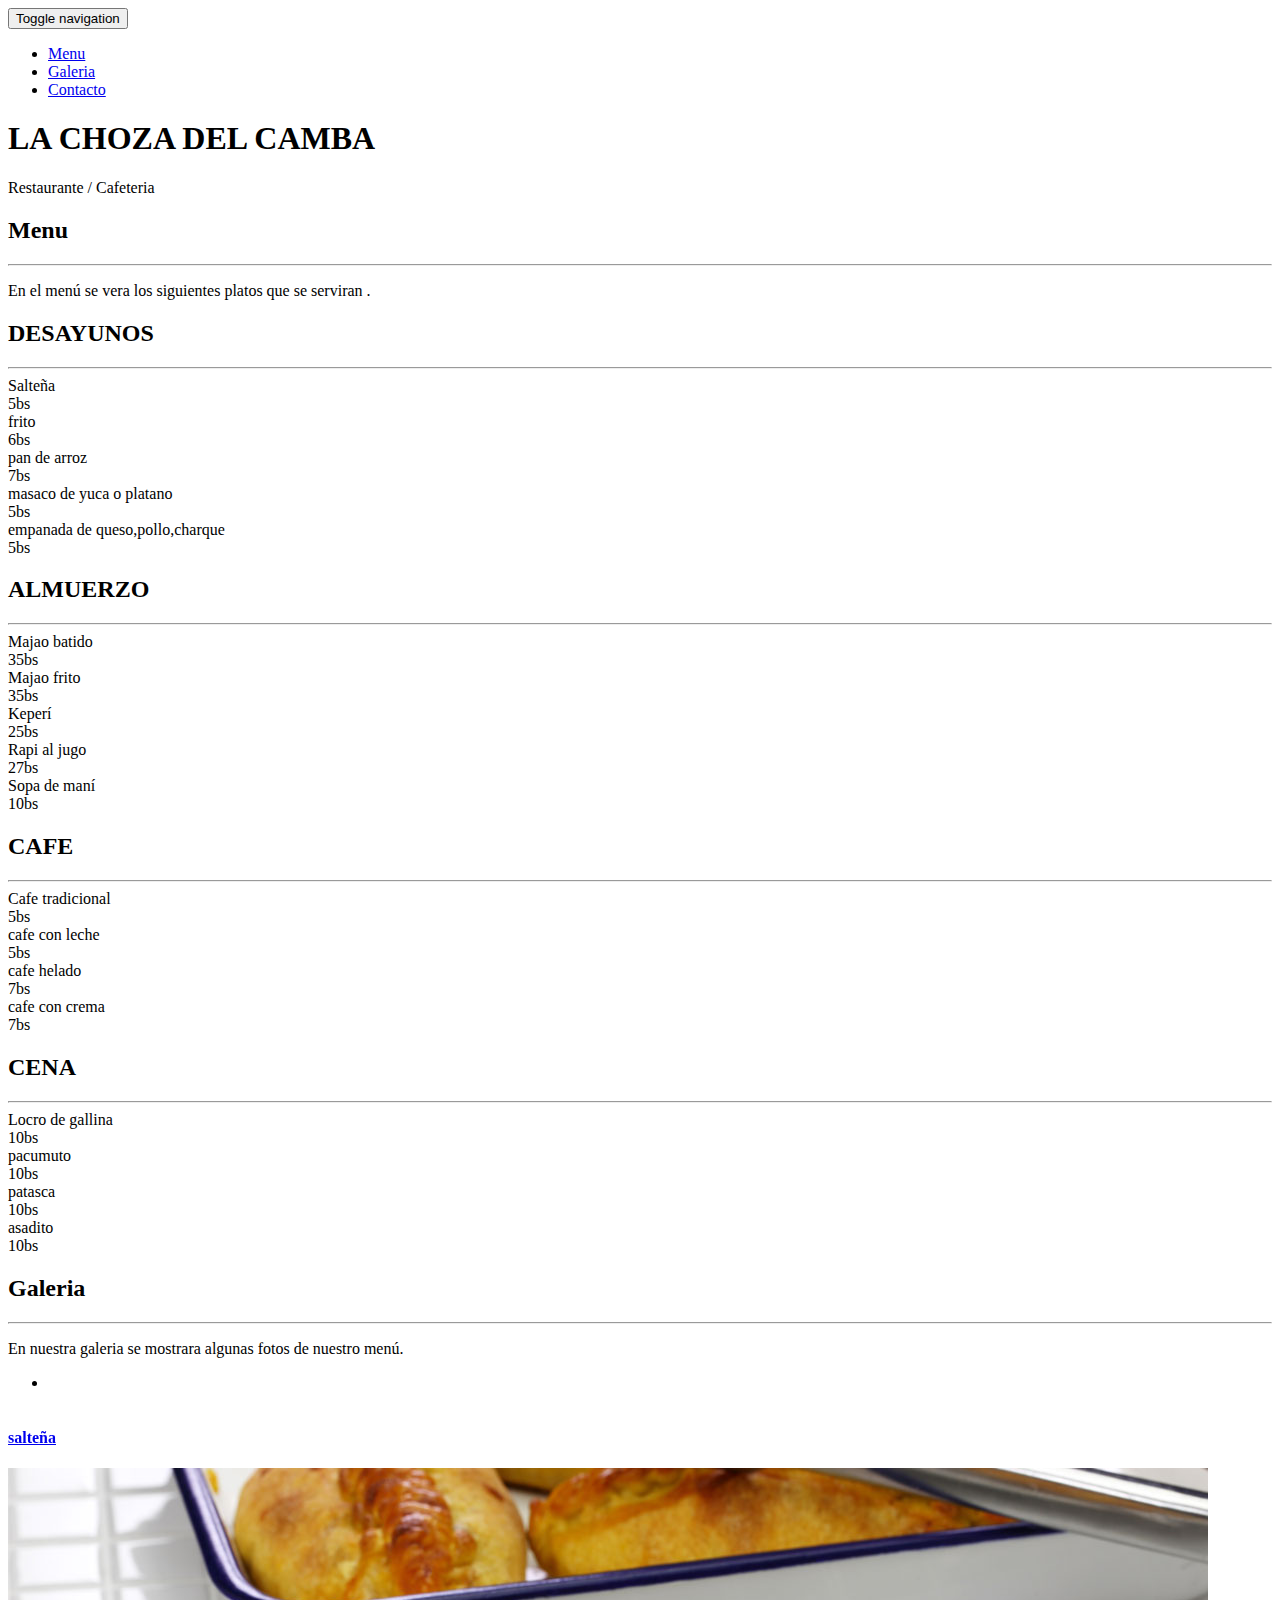
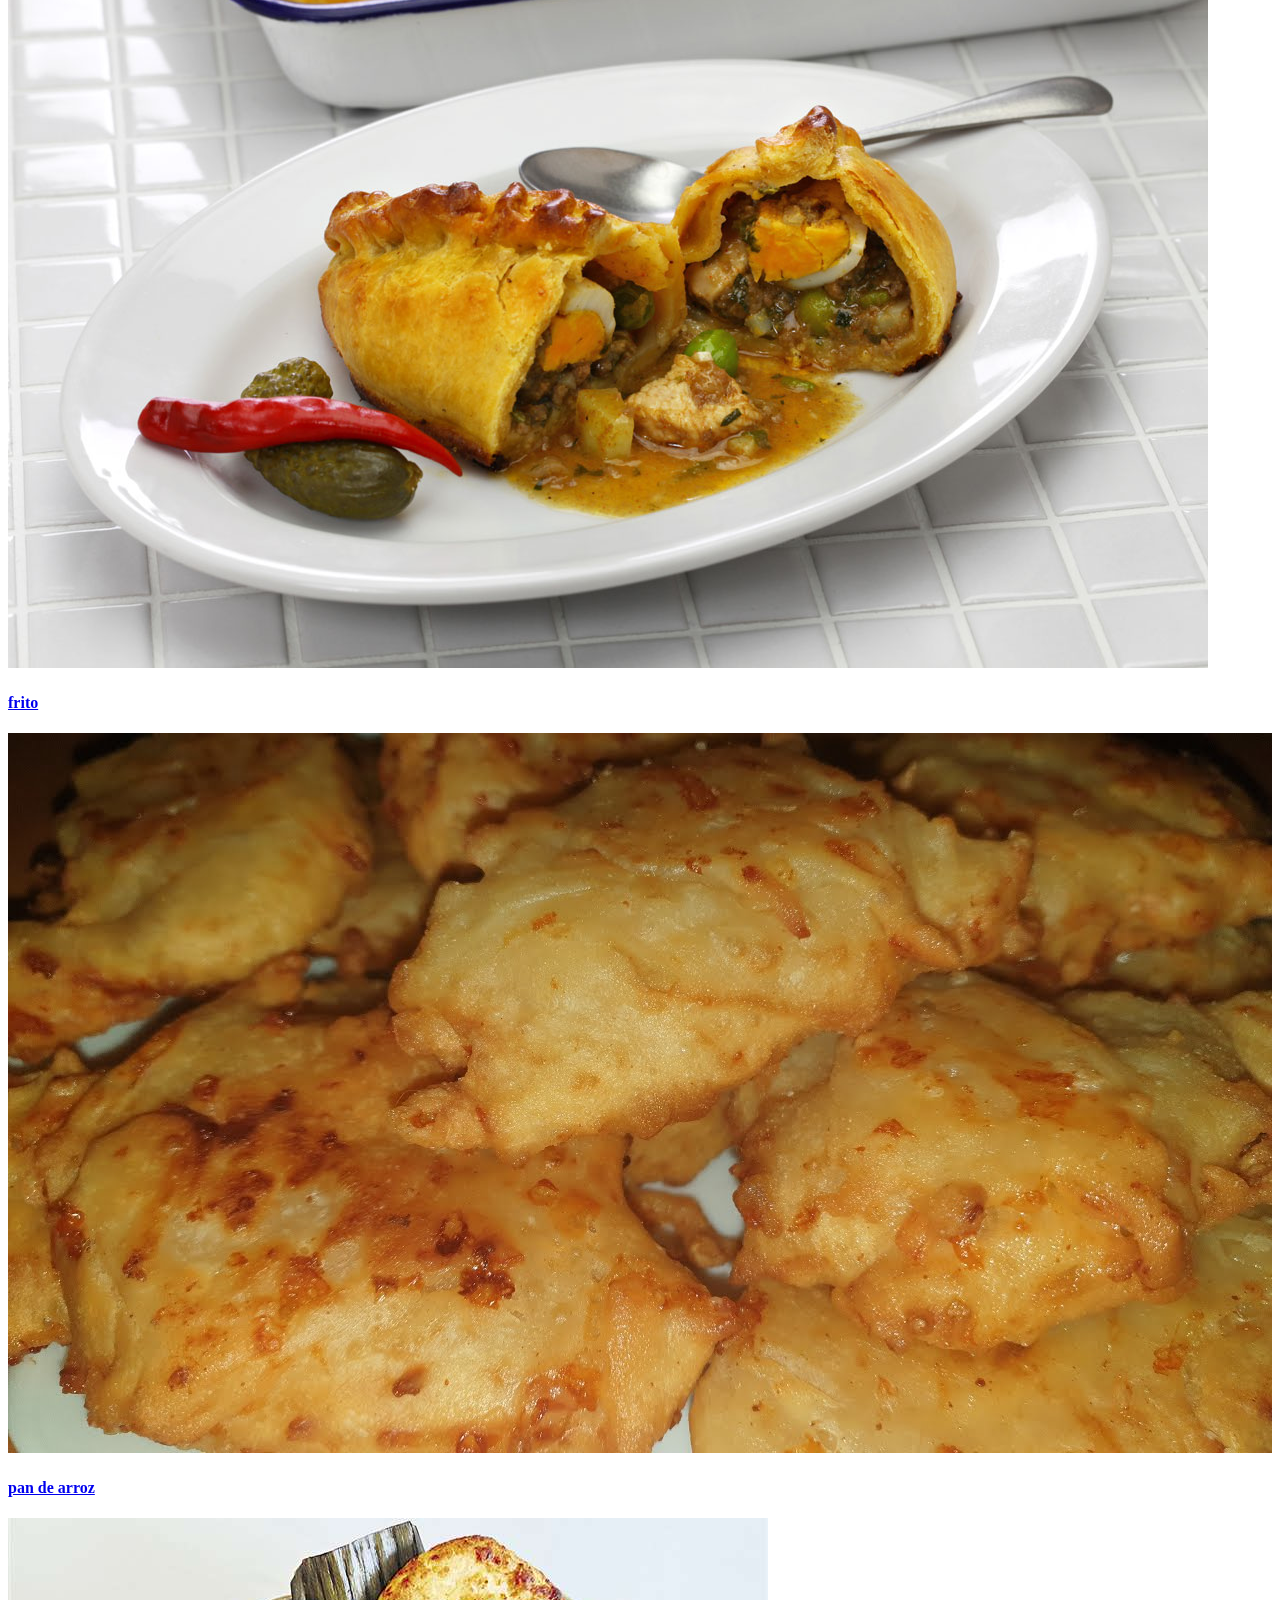
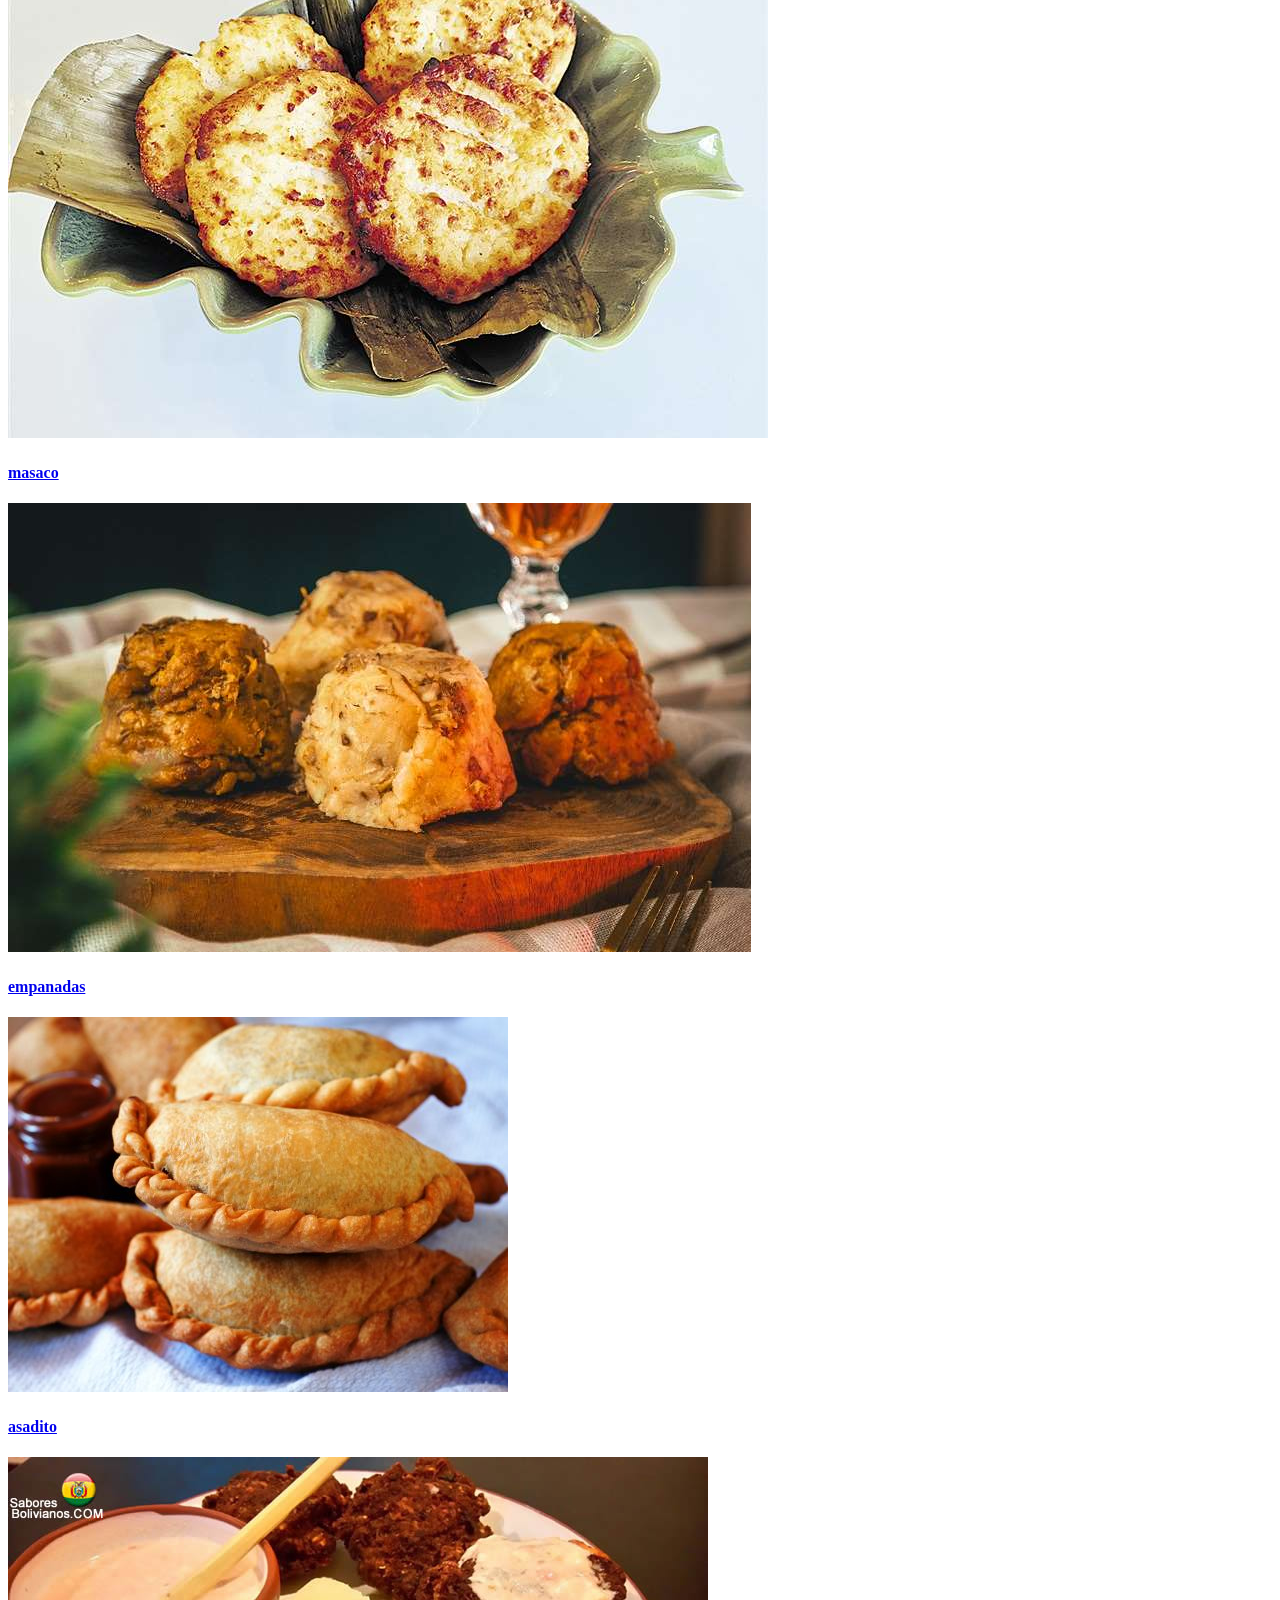
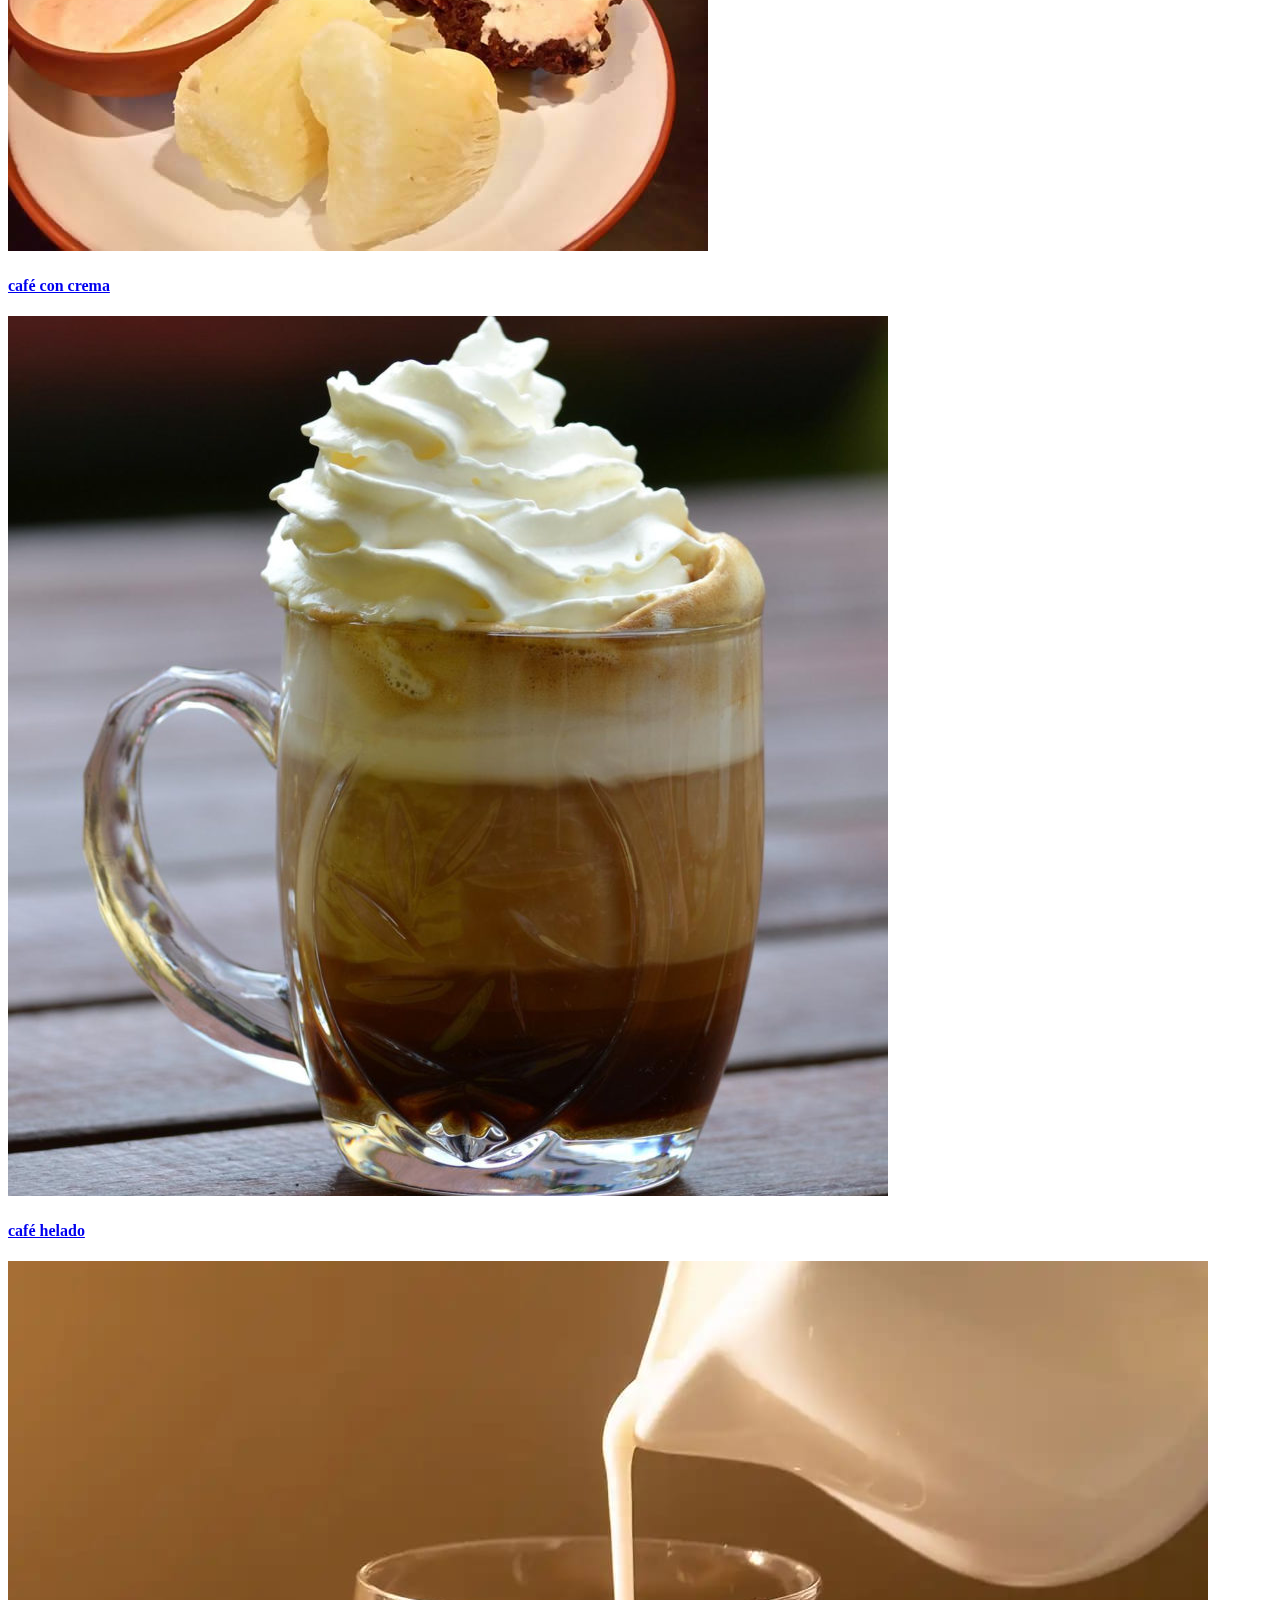
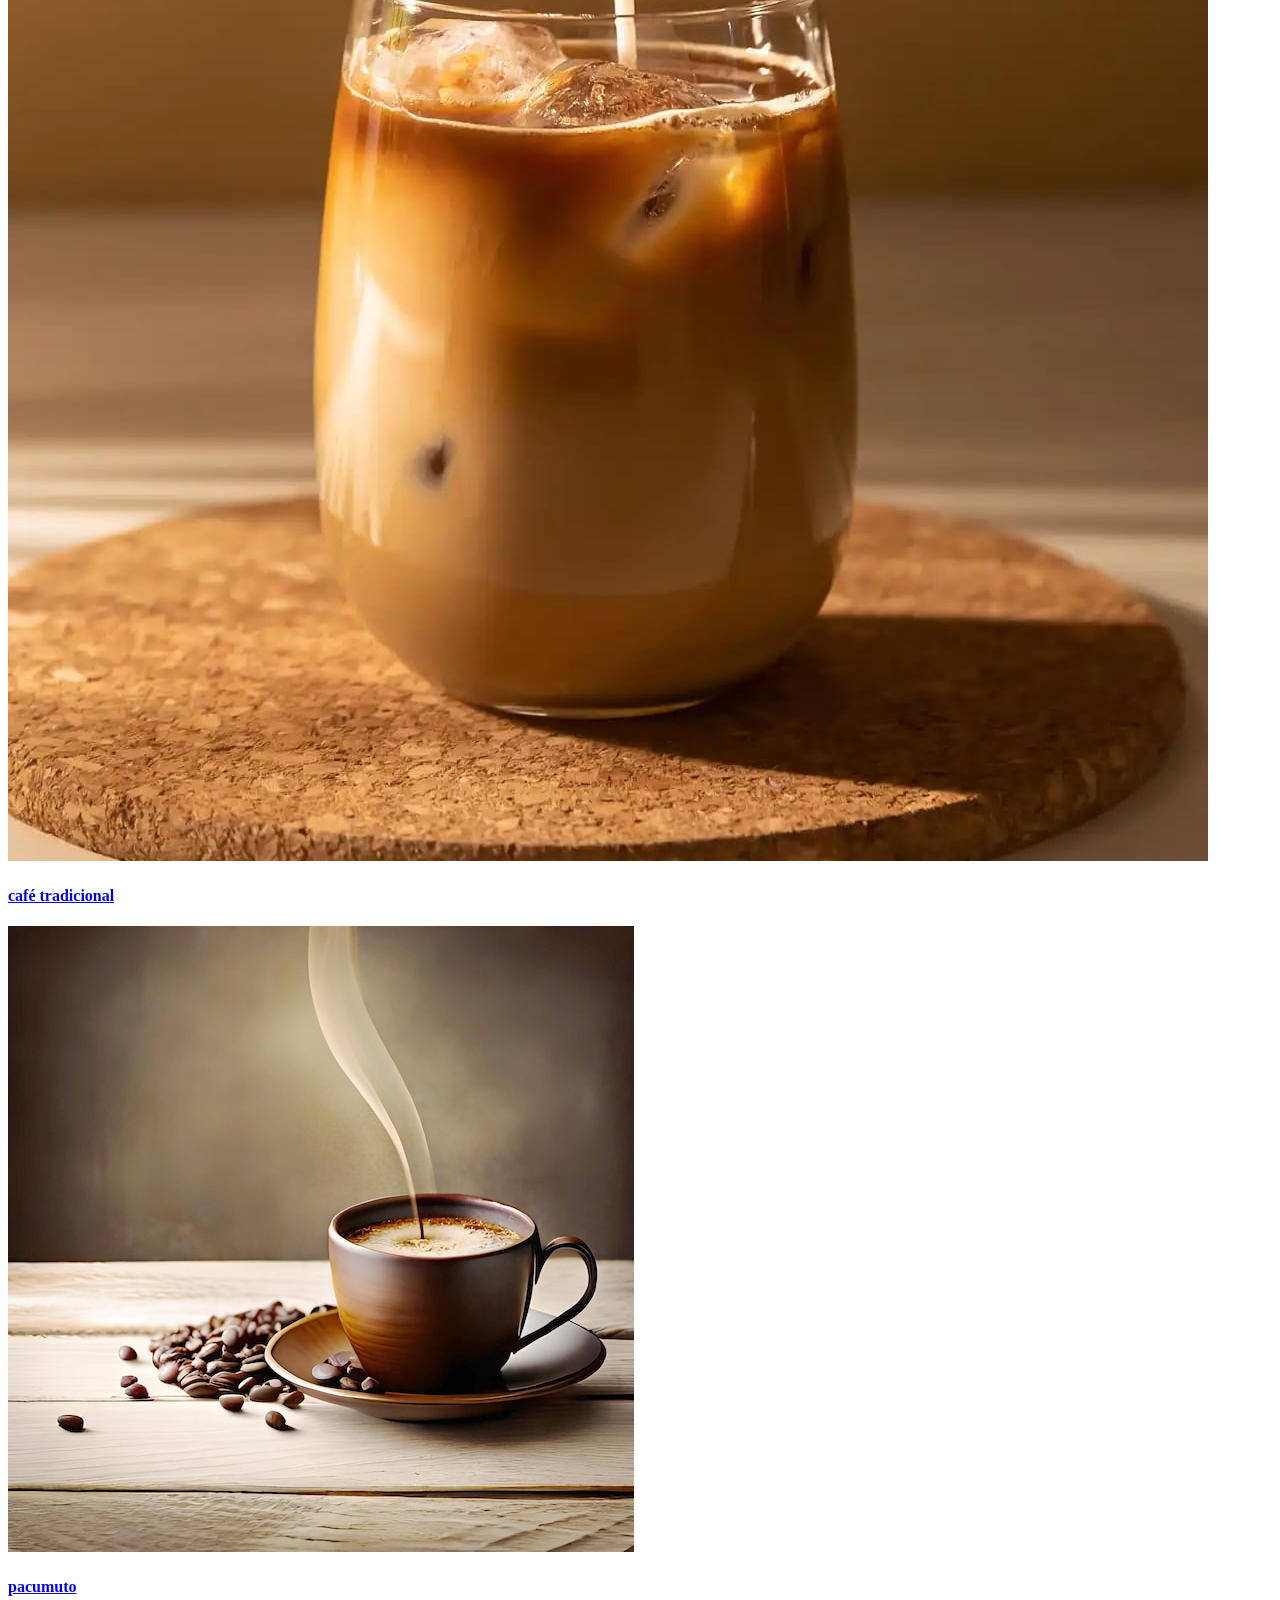
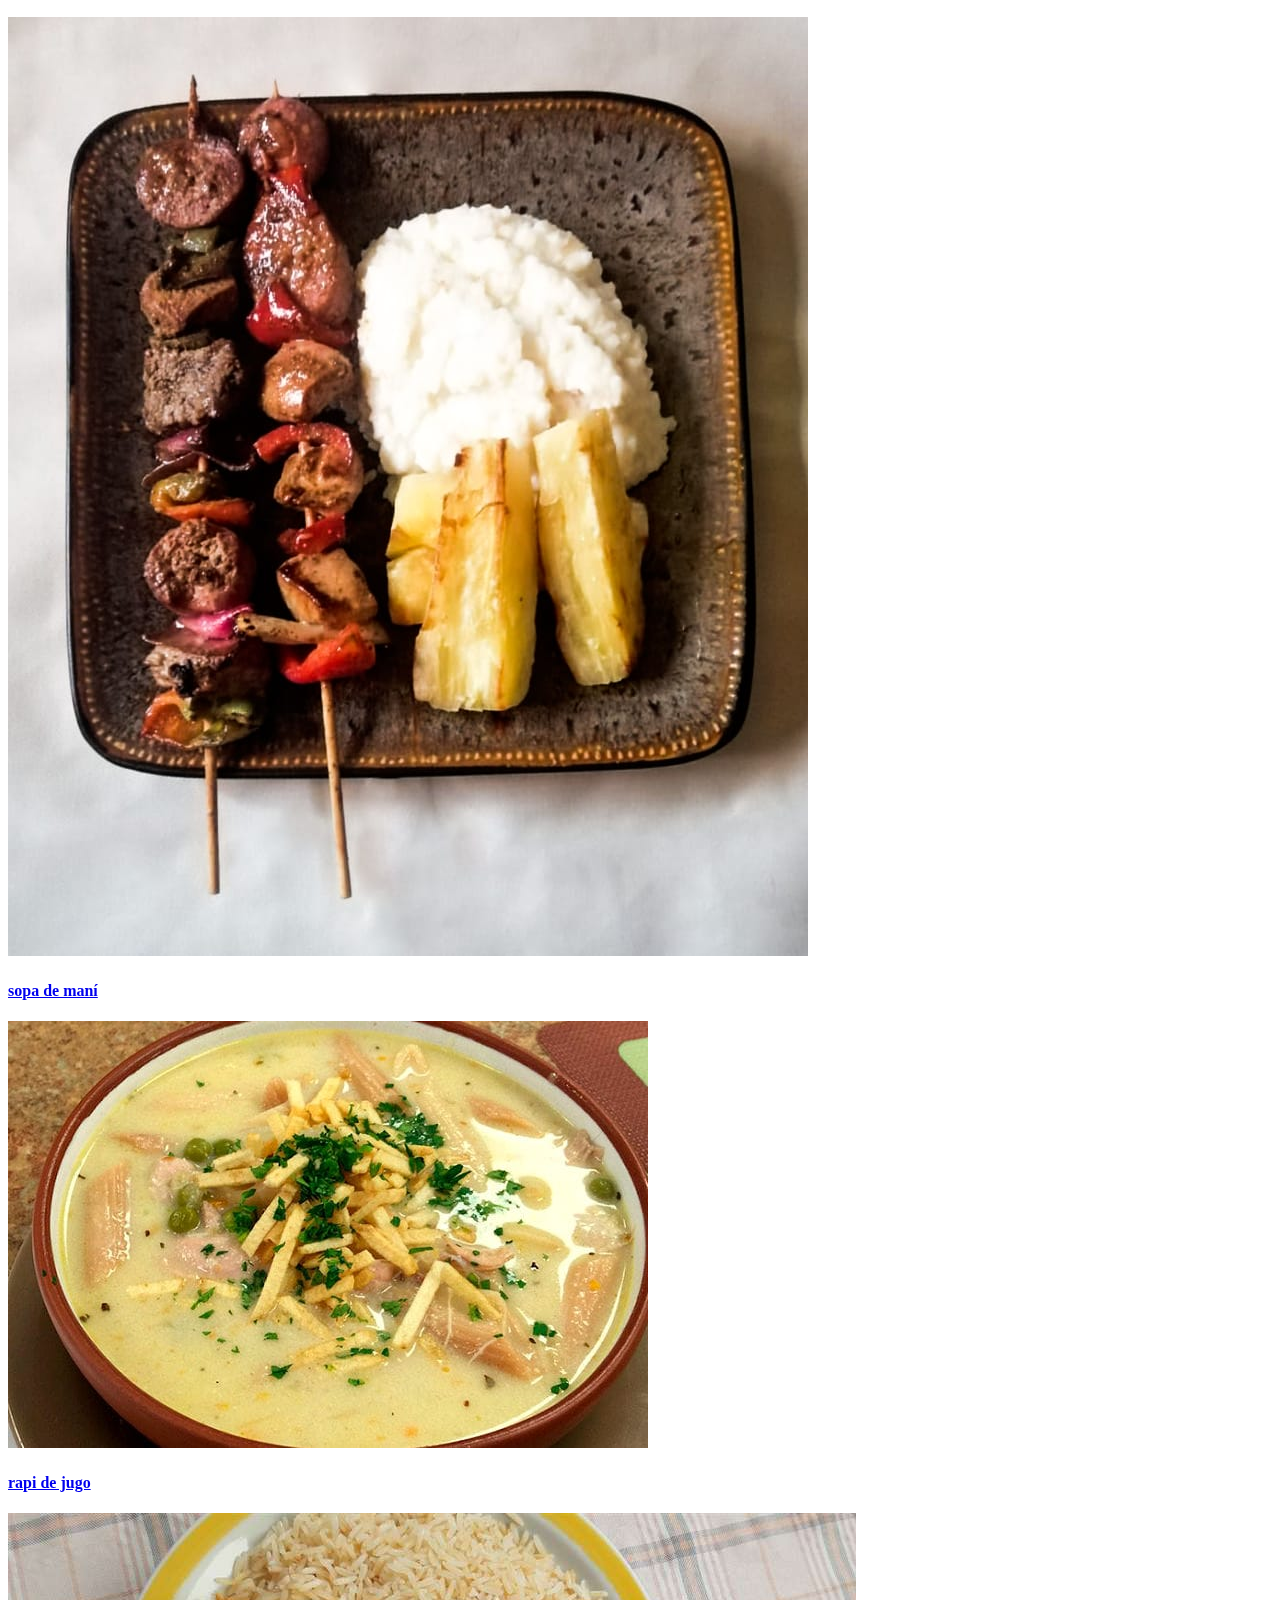
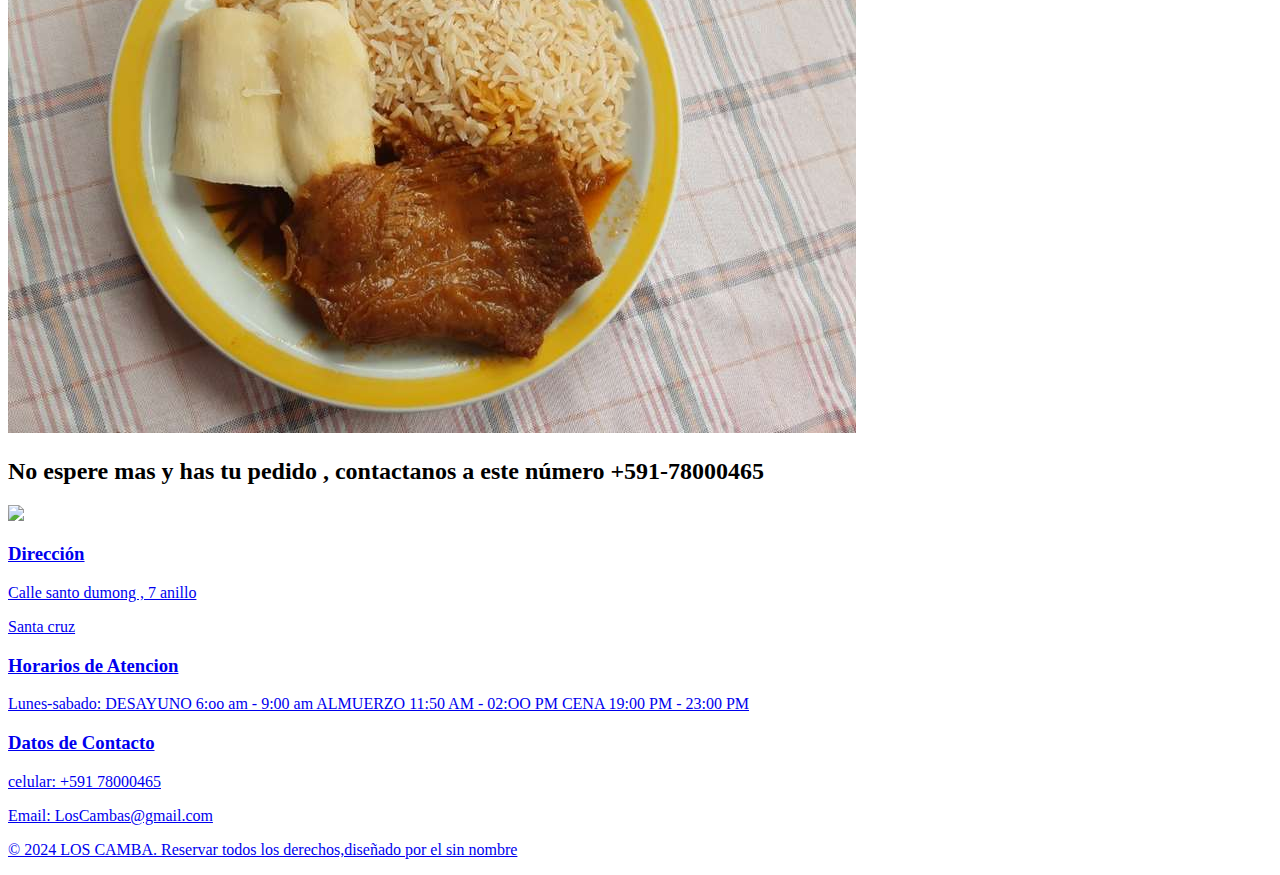
==== index.html @ d0241ba2 "Add files via upload" ====
<!DOCTYPE html>
<html lang="en">
<head>
<meta charset="utf-8">
<meta name="viewport" content="width=device-width, initial-scale=1">
<title>LA CHOZA DEL CAMBA</title>
<meta name="description" content=""> 
<meta name="author" content="">

<!-- Bootstrap -->
<link rel="stylesheet" type="text/css"  href="css/bootstrap.css">
<link rel="stylesheet" type="text/css" href="fonts/font-awesome/css/font-awesome.css">

<!-- Stylesheet5
    ================================================== -->
<link rel="stylesheet" type="text/css"  href="css/style.css">
<link rel="stylesheet" type="text/css" href="css/nivo-lightbox/nivo-lightbox.css">
<link rel="stylesheet" type="text/css" href="css/nivo-lightbox/default.css">
<link href="https://fonts.googleapis.com/css?family=Raleway:300,400,500,600,700" rel="stylesheet">
<link href="https://fonts.googleapis.com/css?family=Open+Sans:300,400,600,700" rel="stylesheet">
<link href="https://fonts.googleapis.com/css?family=Dancing+Script:400,700" rel="stylesheet">

<!-- HTML5 shim and Respond.js for IE8 support of HTML5 elements and media queries -->
<!-- WARNING: Respond.js doesn't work if you view the page via file:// -->
<!--[if lt IE 9]>
      <script src="https://oss.maxcdn.com/html5shiv/3.7.2/html5shiv.min.js"></script>
      <script src="https://oss.maxcdn.com/respond/1.4.2/respond.min.js"></script>
    <![endif]-->
</head>
<body id="page-top" data-spy="scroll" data-target=".navbar-fixed-top">
<!-- Navigation
    ==========================================-->
<nav id="menu" class="navbar navbar-default navbar-fixed-top">
  <div class="container"> 
    <!-- Brand and toggle get grouped for better mobile display -->
    <div class="navbar-header">
      <button type="button" class="navbar-toggle collapsed" data-toggle="collapse" data-target="#bs-example-navbar-collapse-1"> <span class="sr-only">Toggle navigation</span> <span class="icon-bar"></span> <span class="icon-bar"></span> <span class="icon-bar"></span> </button> </div>
    
    <!-- Collect the nav links, forms, and other content for toggling -->
    <div class="collapse navbar-collapse" id="bs-example-navbar-collapse-1">
      <ul class="nav navbar-nav navbar-right">
        <li><a href="#restaurant-menu" class="page-scroll">Menu</a></li>
        <li><a href="#portfolio" class="page-scroll">Galeria</a></li>
        <li><a href="#call-reservation" class="page-scroll">Contacto</a></li>
      </ul>
    </div>
    <!-- /.navbar-collapse --> 
  </div>
</nav>
<!-- Header -->
<header id="header">
  <div class="intro">
    <div class="overlay">
      <div class="container">
        <div class="row">
          <div class="intro-text">
            <h1>LA CHOZA DEL CAMBA</h1>
            <p>Restaurante / Cafeteria</p>
        </div>
      </div>
    </div>
  </div>
</header>
<!-- About Section -->
<div id="about">
  <div class="container">
    <div class="row">
        <div class="about-text">
        </div>
<!-- Restaurant Menu Section -->
<div id="restaurant-menu">
  <div class="section-title text-center center">
    <div class="overlay">
      <h2>Menu</h2>
      <hr>
      <p>En el menú se vera los siguientes platos que se serviran .</p>
    </div>
  </div>
  <div class="container">
    <div class="row">
      <div class="col-xs-12 col-sm-6">
        <div class="menu-section">
          <h2 class="menu-section-title">DESAYUNOS</h2>
          <hr>
          <div class="menu-item">
            <div class="menu-item-name"> Salteña </div>
            <div class="menu-item-price"> 5bs </div>
          </div>
          <div class="menu-item">
            <div class="menu-item-name"> frito </div>
            <div class="menu-item-price"> 6bs </div>
          </div>
          <div class="menu-item">
            <div class="menu-item-name"> pan de arroz </div>
            <div class="menu-item-price"> 7bs </div>
          </div>
          <div class="menu-item">
            <div class="menu-item-name"> masaco de yuca o platano </div>
            <div class="menu-item-price"> 5bs </di>
            </div>
            <div class="menu-item">
              <div class="menu-item-name"> empanada de queso,pollo,charque </div>
              <div class="menu-item-price"> 5bs </di>
          </div>
        </div>
      </div>
      <div class="col-xs-12 col-sm-6">
        <div class="menu-section">
          <h2 class="menu-section-title">ALMUERZO</h2>
          <hr>
          <div class="menu-item">
            <div class="menu-item-name"> Majao batido </div>
            <div class="menu-item-price"> 35bs </div>
          </div>
          <div class="menu-item">
            <div class="menu-item-name"> Majao frito</div>
            <div class="menu-item-price"> 35bs </div>
          </div>
          <div class="menu-item">
            <div class="menu-item-name"> Keperí </div>
            <div class="menu-item-price"> 25bs </div>
          </div>
          <div class="menu-item">
            <div class="menu-item-name"> Rapi al jugo </div>
            <div class="menu-item-price"> 27bs </div>
          </div>
          <div class="menu-item-name"> Sopa de maní </div>
            <div class="menu-item-price"> 10bs </div>
          </div>
        </div>
      </div>
    </div>
    <div class="row">
      <div class="col-xs-12 col-sm-6">
        <div class="menu-section">
          <h2 class="menu-section-title">CAFE</h2>
          <hr>
          <div class="menu-item">
            <div class="menu-item-name"> Cafe tradicional </div>
            <div class="menu-item-price"> 5bs </div>
          </div>
          <div class="menu-item">
            <div class="menu-item-name"> cafe con leche </div>
            <div class="menu-item-price"> 5bs </div>
          </div>
          <div class="menu-item">
            <div class="menu-item-name"> cafe helado </div>
            <div class="menu-item-price"> 7bs </div>
          </div>
          <div class="menu-item">
            <div class="menu-item-name"> cafe con crema</div>
            <div class="menu-item-price"> 7bs </div>
            <div class="menu-item">
        </div>
      </div>
      <div class="col-xs-12 col-sm-6">
        <div class="menu-section">
          <h2 class="menu-section-title">CENA</h2>
          <hr>
          <div class="menu-item">
            <div class="menu-item-name"> Locro de gallina </div>
            <div class="menu-item-price"> 10bs </div>
          </div>
          <div class="menu-item">
            <div class="menu-item-name"> pacumuto </div>
            <div class="menu-item-price"> 10bs </div>
          </div>
          <div class="menu-item">
            <div class="menu-item-name"> patasca </div>
            <div class="menu-item-price"> 10bs </div>
          </div>
          <div class="menu-item">
            <div class="menu-item-name"> asadito </div>
            <div class="menu-item-price"> 10bs </div>
          </div>
        </div>
      </div>
    </div>
  </div>
</div>
<!-- Portfolio Section -->
<div id="portfolio">
  <div class="section-title text-center center">
    <div class="overlay">
      <h2>Galeria</h2>
      <hr>
      <p>En nuestra galeria se mostrara algunas fotos de nuestro menú.</p>
    </div>
  </div>
  <div class="container">
    <div class="row">
      <div class="categories">
        <ul class="cat">
          <li>
          </li>
        </ul>
        <div class="clearfix"></div>
      </div>
    </div>
    <div class="row">
      <div class="portfolio-items">
        <div class="col-sm-6 col-md-4 col-lg-4 breakfast">
          <div class="portfolio-item">
            <div class="hover-bg"> <a href="img/portfolio/salteña-small.jpg" title="salteña" data-lightbox-gallery="gallery1">
              <div class="hover-text">
                <h4>salteña</h4>
              </div>
              <img src="img/portfolio/salteña - large.jpg" class="img-responsive" alt="salteña"> </a> </div>
          </div>
        </div>
        <div class="col-sm-6 col-md-4 col-lg-4 dinner">
          <div class="portfolio-item">
            <div class="hover-bg"> <a href="img/portfolio/frito - large.jpg" title="frito" data-lightbox-gallery="gallery1">
              <div class="hover-text">
                <h4>frito</h4>
            </div>
            <img src="img/portfolio/frito-small.jpg" class="img-responsive" alt="frito"> </a> </div>
          </div>
        </div>
        <div class="col-sm-6 col-md-4 col-lg-4 breakfast">
          <div class="portfolio-item">
            <div class="hover-bg"> <a href="img/portfolio/pan de arroz - large.jpeg" title="pan de arroz" data-lightbox-gallery="gallery1">
              <div class="hover-text">
                <h4>pan de arroz</h4>
              </div>
              <img src="img/portfolio/pan de arroz-small.jpeg" class="img-responsive" alt="pan de arroz"> </a> </div>
          </div>
        </div>
        <div class="col-sm-6 col-md-4 col-lg-4 breakfast">
          <div class="portfolio-item">
            <div class="hover-bg"> <a href="img/portfolio/04-large.jpg" title="Dish Name" data-lightbox-gallery="gallery1">
              <div class="hover-text">
                <h4>masaco</h4>
              </div>
              <img src="img/portfolio/masaco - large.jpg" class="img-responsive" alt="Project Title"> </a> </div>
          </div>
        </div>
        <div class="col-sm-6 col-md-4 col-lg-4 dinner">
          <div class="portfolio-item">
            <div class="hover-bg"> <a href="img/portfolio/empanadas - large.jpg" title="empanadas" data-lightbox-gallery="gallery1">
              <div class="hover-text">
                <h4>empanadas</h4>
              </div>
              <img src="img/portfolio/empanadas-small.jpg" class="img-responsive" alt="empanadas"> </a> </div>
          </div>
        </div>
        <div class="col-sm-6 col-md-4 col-lg-4 lunch">
          <div class="portfolio-item">
            <div class="hover-bg"> <a href="img/portfolio/asadito-large.jpg" title="asadito" data-lightbox-gallery="gallery1">
              <div class="hover-text">
                <h4>asadito</h4>
              </div>
              <img src="img/portfolio/asadito-small.jpg" class="img-responsive" alt="asadito"> </a> </div>
          </div>
        </div>
        <div class="col-sm-6 col-md-4 col-lg-4 lunch">
          <div class="portfolio-item">
            <div class="hover-bg"> <a href="img/portfolio/café con crema - large.jpg" alt="café con crema " data-lightbox-gallery="gallery1">
              <div class="hover-text">
                <h4>café con crema</h4>
              </div>
              <img src="img/portfolio/café con crema-small.jpg" class="img-responsive" alt="café con crema"> </a> </div>
          </div>
        </div>
        <div class="col-sm-6 col-md-4 col-lg-4 breakfast">
          <div class="portfolio-item">
            <div class="hover-bg"> <a href="img/portfolio/café helado- large.jpg" title="café helado" data-lightbox-gallery="gallery1">
              <div class="hover-text">
                <h4>café helado</h4>
              </div>
              <img src="img/portfolio/café helado-small.jpg" class="img-responsive" alt="café helado"> </a> </div>
          </div>
        </div>
        <div class="col-sm-6 col-md-4 col-lg-4 dinner">
          <div class="portfolio-item">
            <div class="hover-bg"> <a href="img/portfolio/café-large.jpg" title="café" data-lightbox-gallery="gallery1">
              <div class="hover-text">
                <h4>café tradicional</h4>
              </div>
              <img src="img/portfolio/café-small.jpg" class="img-responsive" alt="café"> </a> </div>
          </div>
        </div>
        <div class="col-sm-6 col-md-4 col-lg-4 lunch">
          <div class="portfolio-item">
            <div class="hover-bg"> <a href="img/portfolio/pacumuto-small.jpg" title="pacumuto" data-lightbox-gallery="gallery1">
              <div class="hover-text">
                <h4>pacumuto</h4>
              </div>
              <img src="img/portfolio/pacumuto-large.jpg" class="img-responsive" alt="Project Title"> </a> </div>
          </div>
        </div>
        <div class="col-sm-6 col-md-4 col-lg-4 lunch">
          <div class="portfolio-item">
            <div class="hover-bg"> <a href="img/portfolio/sopa de mani - large.jpg" title="sopa de maní" data-lightbox-gallery="gallery1">
              <div class="hover-text">
                <h4>sopa de maní</h4>
              </div>
              <img src="img/portfolio/sopa de mani-small.jpg" class="img-responsive" alt="sopa de malí"> </a> </div>
          </div>
        </div>
        <div class="col-sm-6 col-md-4 col-lg-4 breakfast">
          <div class="portfolio-item">
            <div class="hover-bg"> <a href="img/portfolio/rapi al jugo - small.jpg" title="rapi al jugo" data-lightbox-gallery="gallery1">
              <div class="hover-text">
                <h4>rapi de jugo</h4>
              </div>
              <img src="img/portfolio/rapi al jugo-large.jpg" class="img-responsive" alt="rapi al jugo"> </a> </div>
              <div class="col-sm-6 col-md-4 col-lg-4 lunch">
                <div class="portfolio-item">
                </div>
          </div>
        </div>
      </div>
    </div>
  </div>
</div>
</div>
   </div>
    </div>
  </div>
</div>
<!-- Call Reservation Section -->
<div id="call-reservation" class="text-center">
  <div class="container">
    <h2> No espere mas y has tu pedido , contactanos  a este número <strong>+591-78000465</strong></h2>

    <a href="https://wa.me/59174623807"> <img src="img/whatsapp-line.png" style=" width: ; 1500px  height:1500px ;"</a>
  </div>
</div>
      </form>
    </div>
  </div>
</div>
<div id="footer">
  <div class="container text-center">
    <div class="col-md-4">
      <h3>Dirección</h3>
      <div class="contact-item">
        <p>Calle santo dumong , 7 anillo </p>
        <p>Santa cruz</p>
      </div>
    </div>
    <div class="col-md-4">
      <h3>Horarios de Atencion</h3>
      <div class="contact-item">
        <p>Lunes-sabado:
          DESAYUNO 6:oo am - 9:00 am 
          ALMUERZO 11:50 AM - 02:OO PM
          CENA 19:00 PM - 23:00 PM 
        </p>
      </div>
    </div>
    <div class="col-md-4">
      <h3>Datos de Contacto</h3>
      <div class="contact-item">
        <p>celular: +591 78000465</p>
        <p>Email: LosCambas@gmail.com</p>
      </div>
    </div>
  </div>
  <div class="container-fluid text-center copyrights">
    <div class="col-md-8 col-md-offset-2">
      <div class="social">
      </div>
      <p>&copy; 2024 LOS CAMBA. Reservar todos los derechos,diseñado por el sin nombre</p>
    </div>
  </div>
</div>
<script type="text/javascript" src="js/jquery.1.11.1.js"></script> 
<script type="text/javascript" src="js/bootstrap.js"></script> 
<script type="text/javascript" src="js/SmoothScroll.js"></script> 
<script type="text/javascript" src="js/nivo-lightbox.js"></script> 
<script type="text/javascript" src="js/jquery.isotope.js"></script> 
<script type="text/javascript" src="js/jqBootstrapValidation.js"></script> 
<script type="text/javascript" src="js/contact_me.js"></script> 
<script type="text/javascript" src="js/main.js"></script>
</body>
</html>
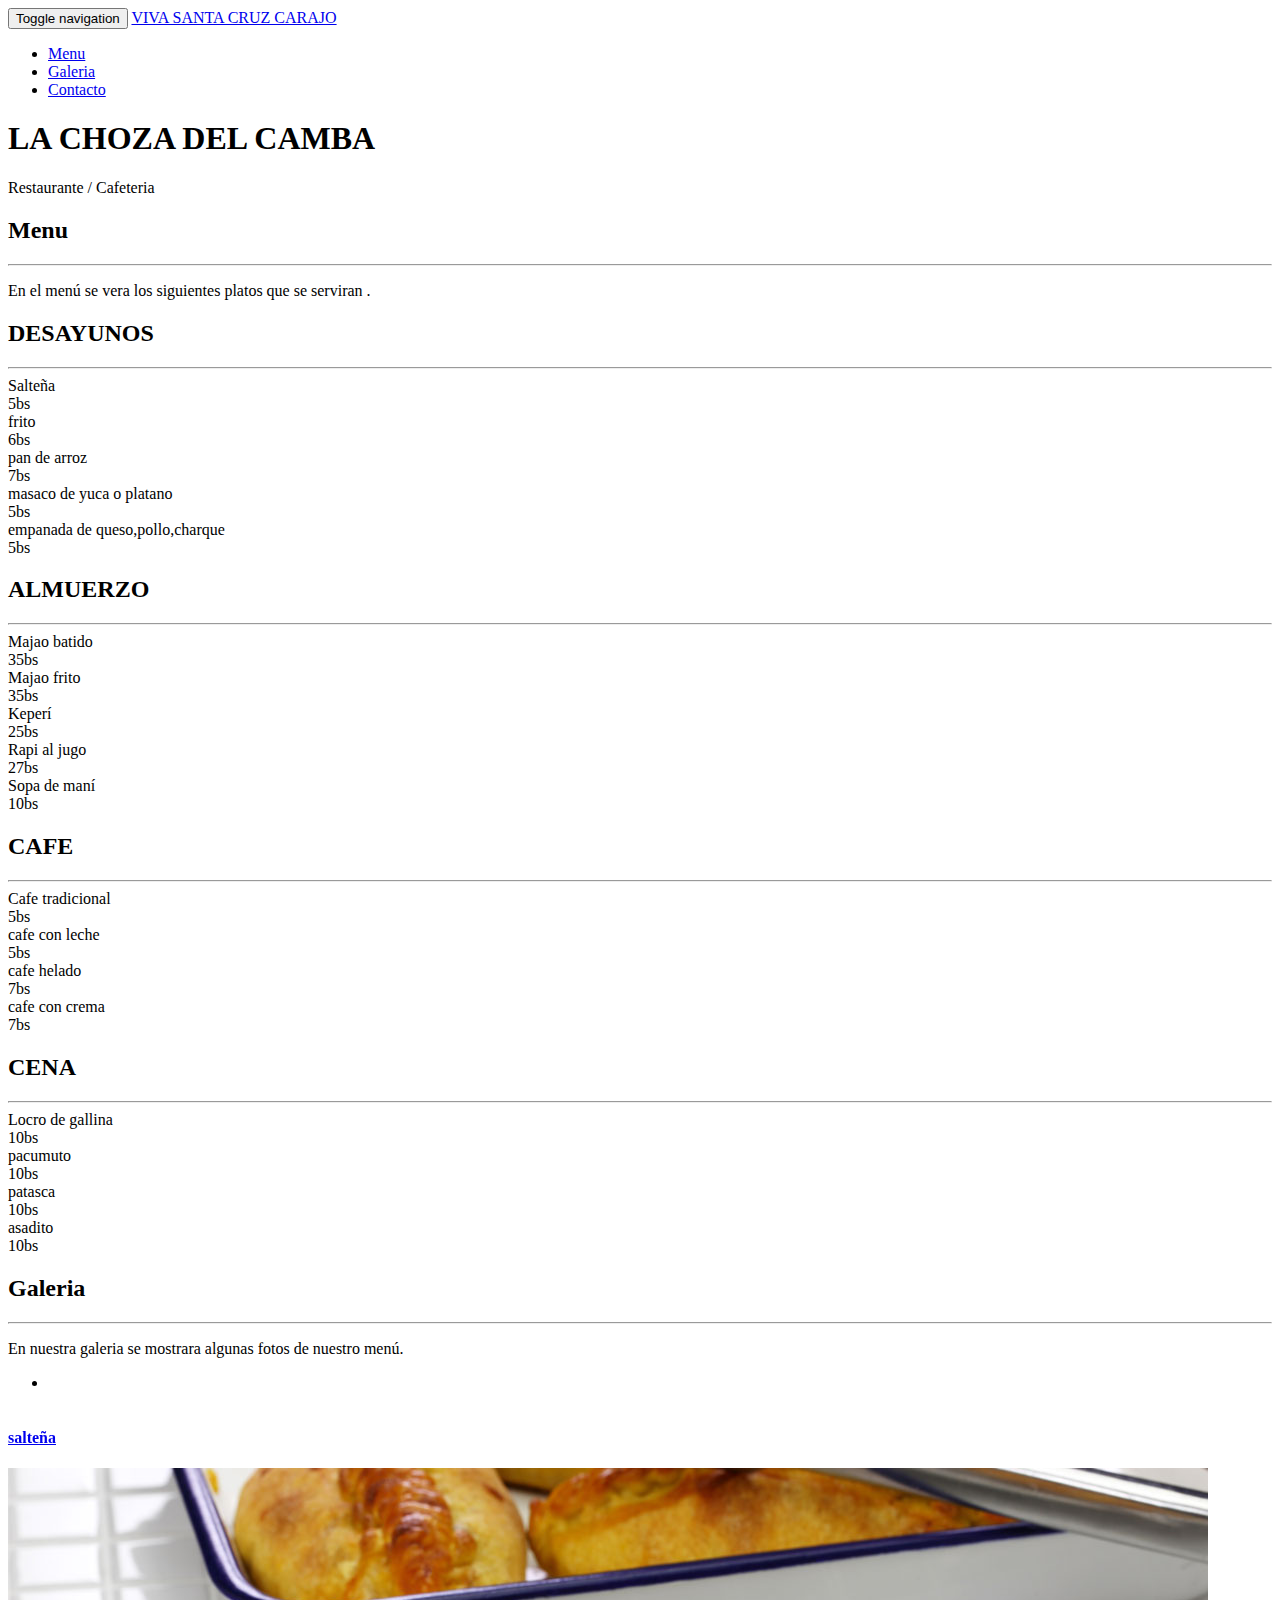
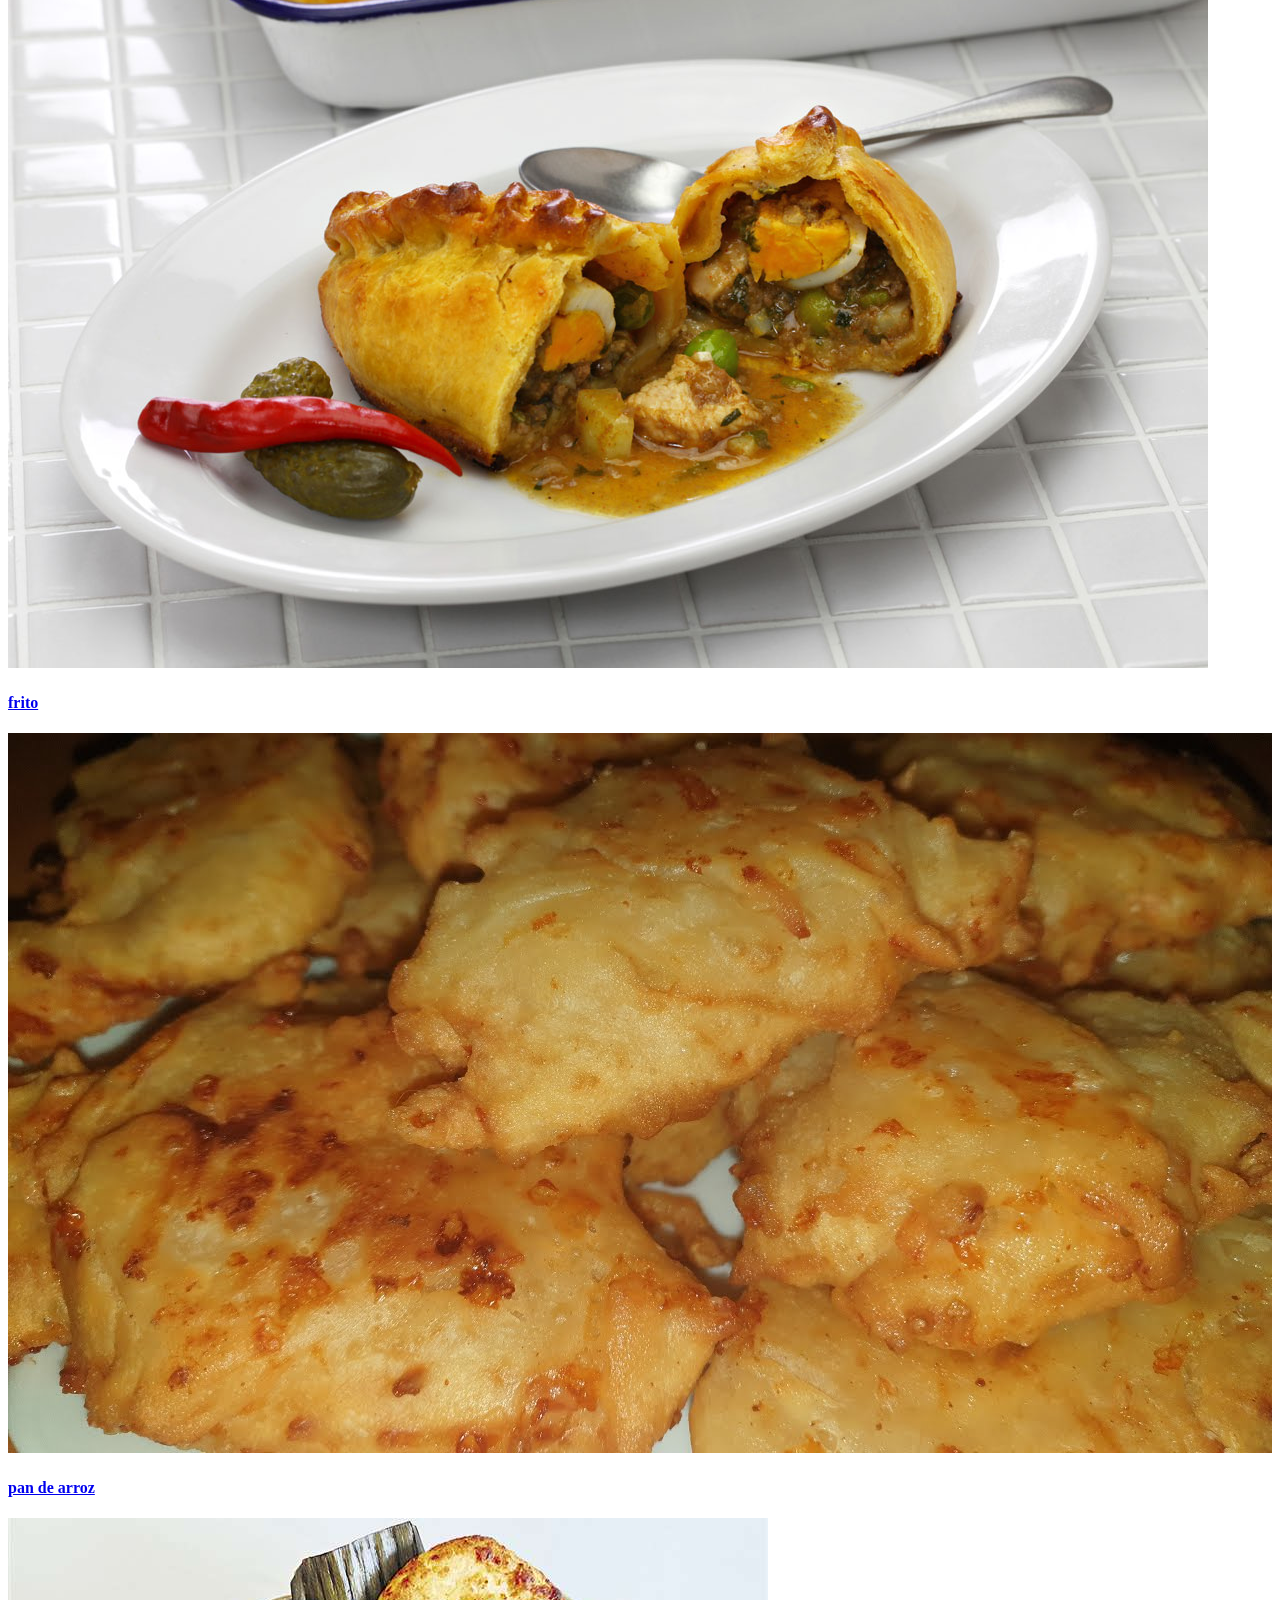
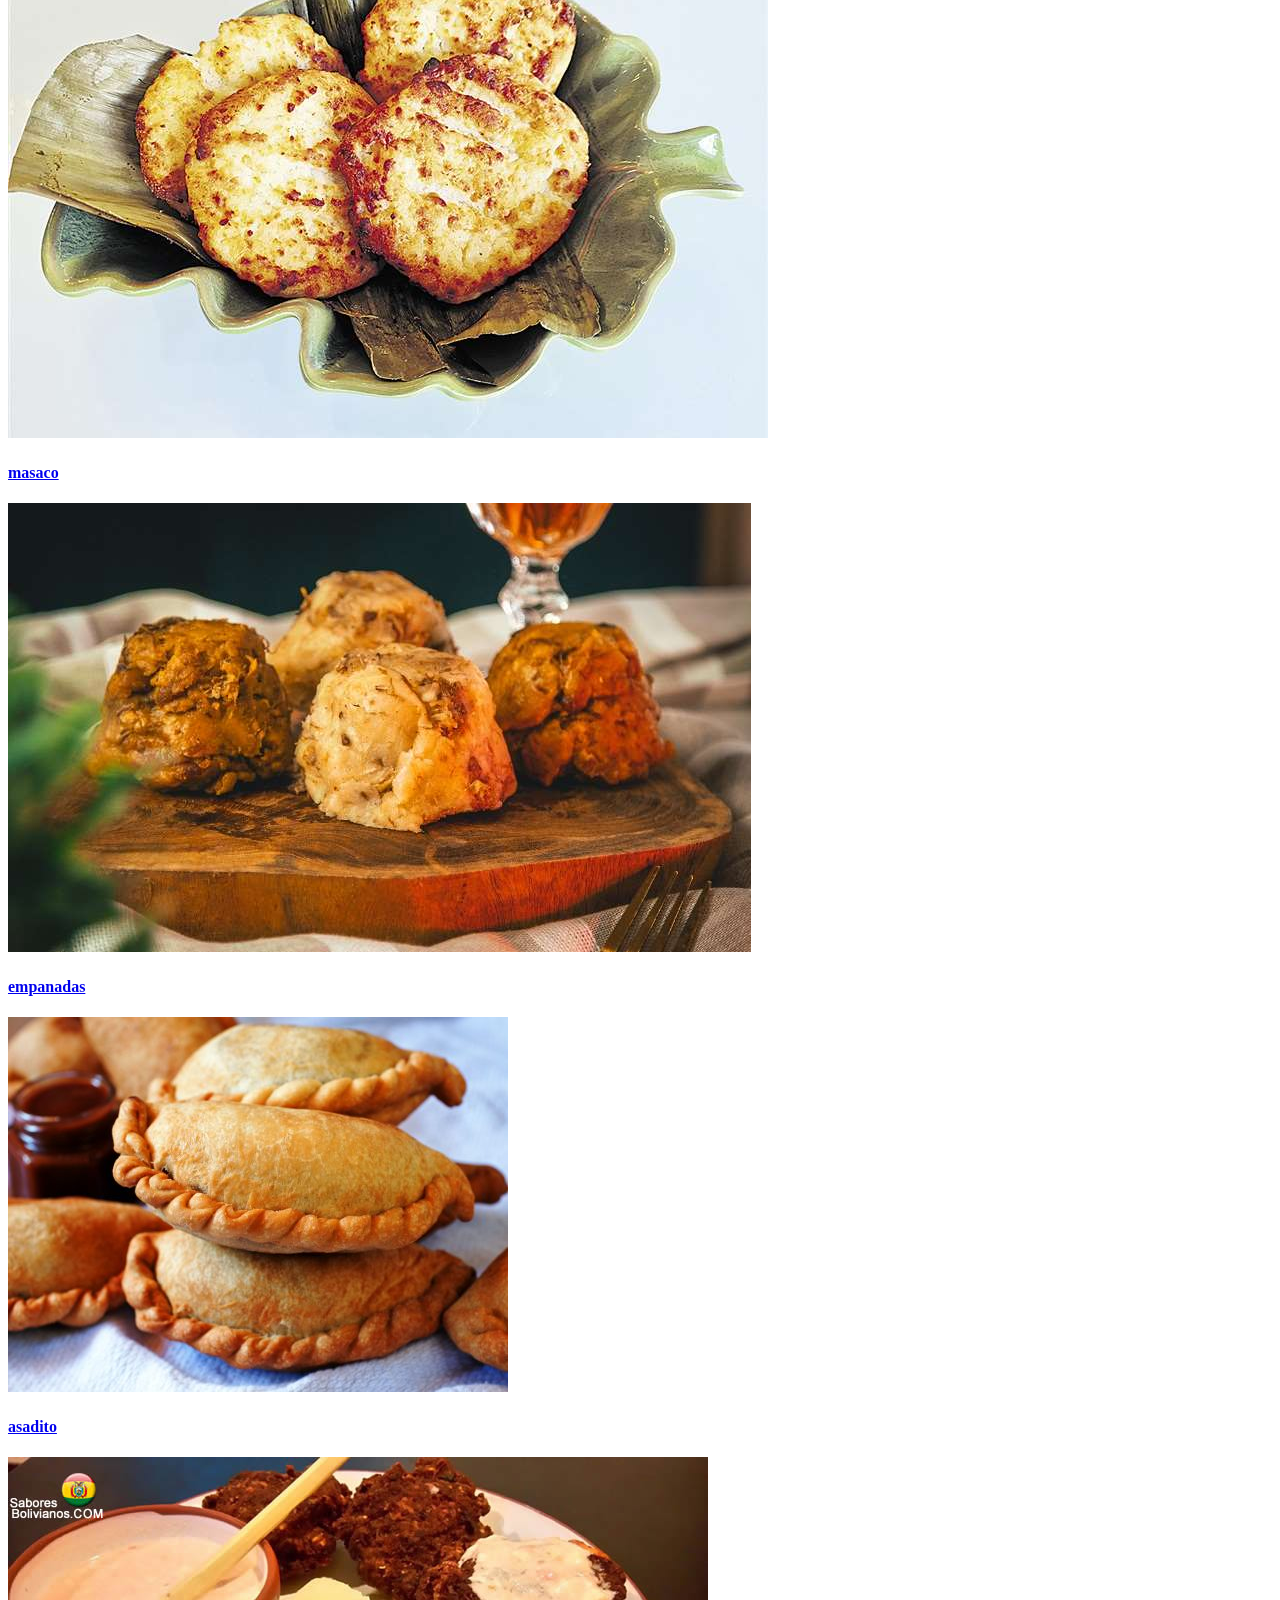
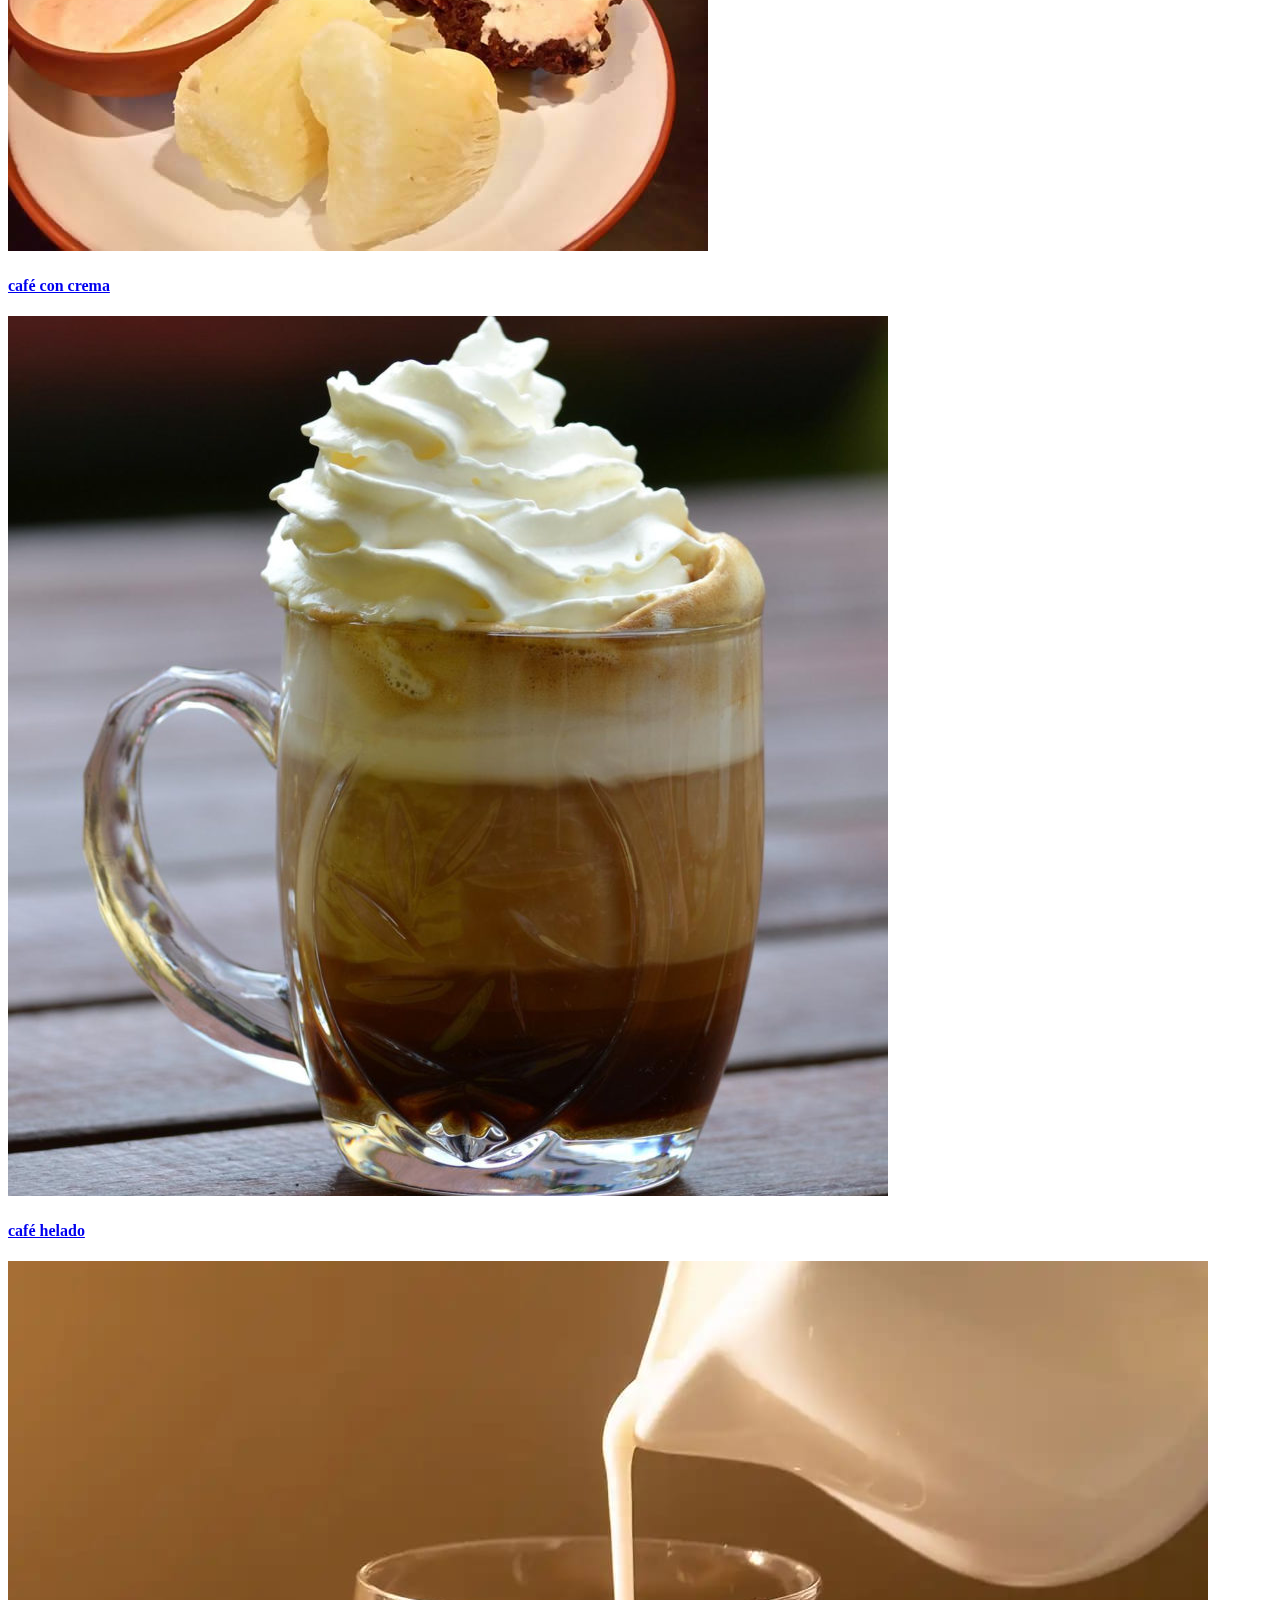
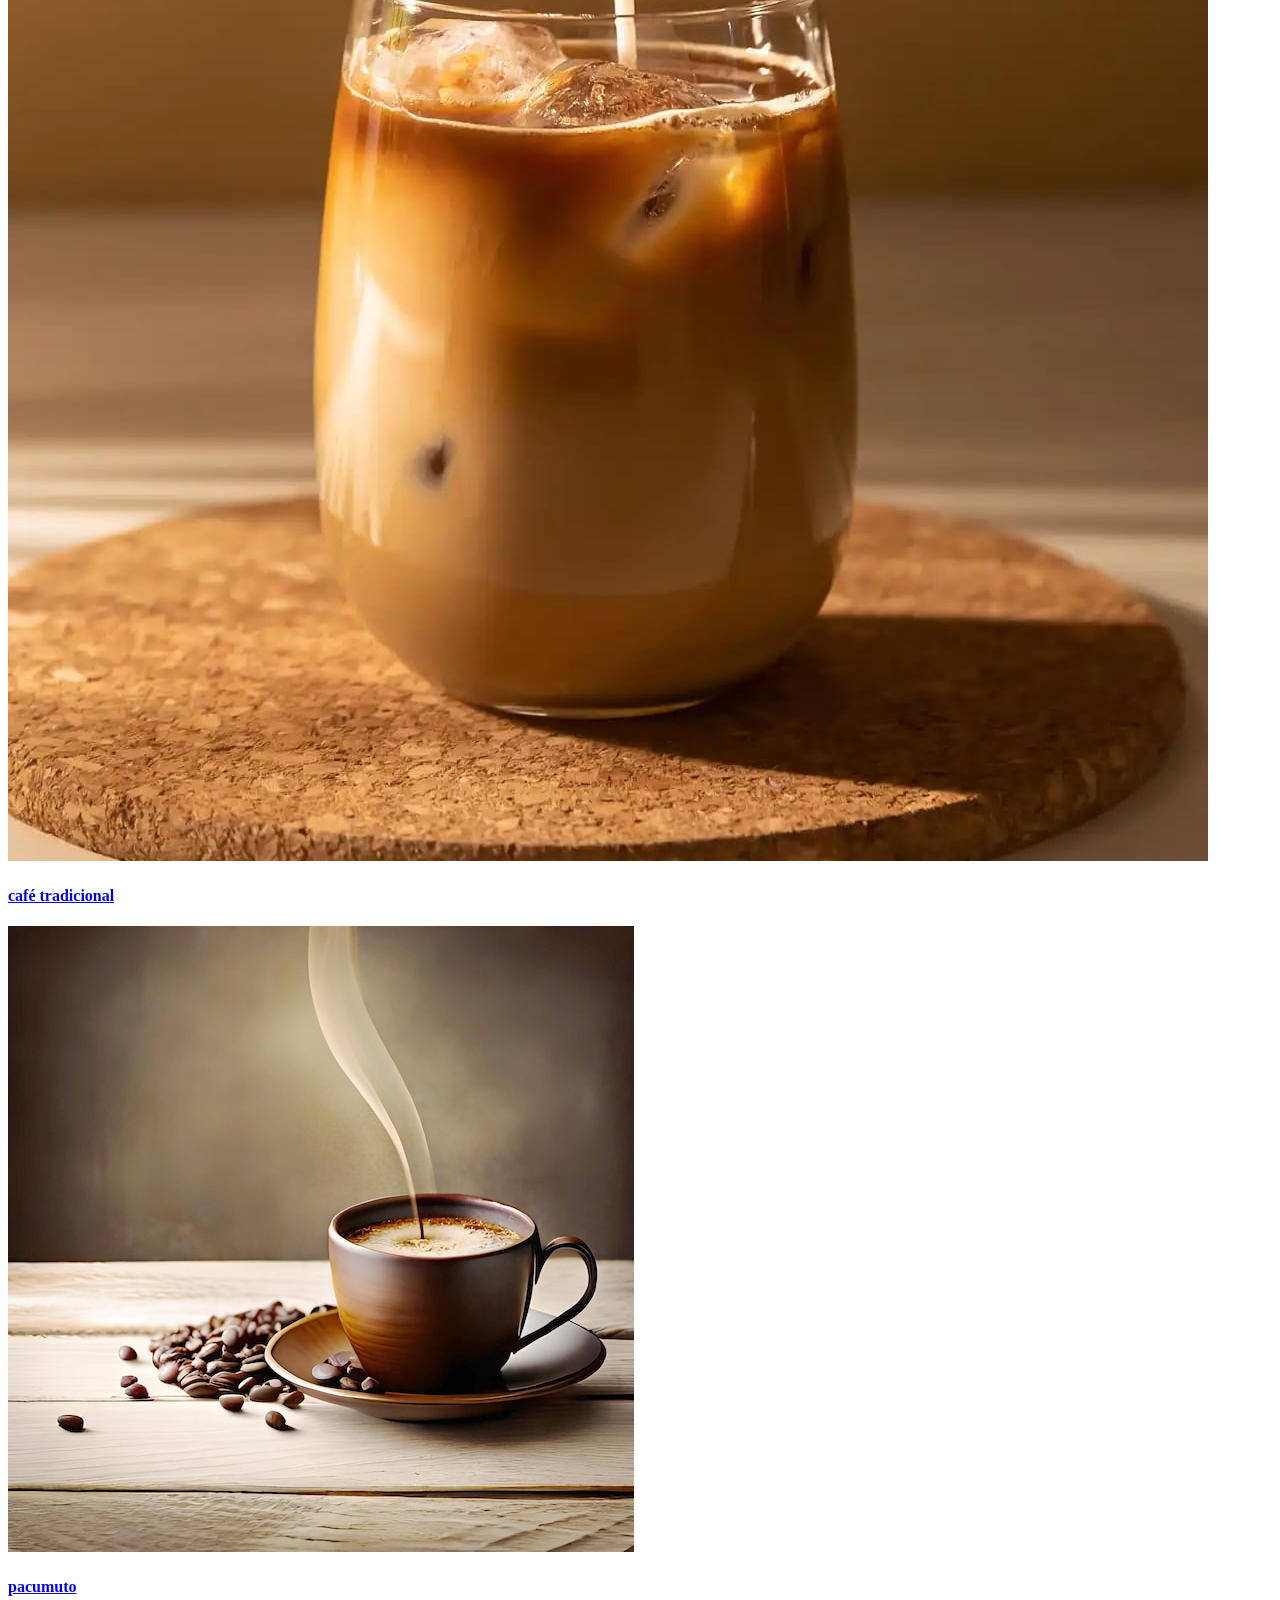
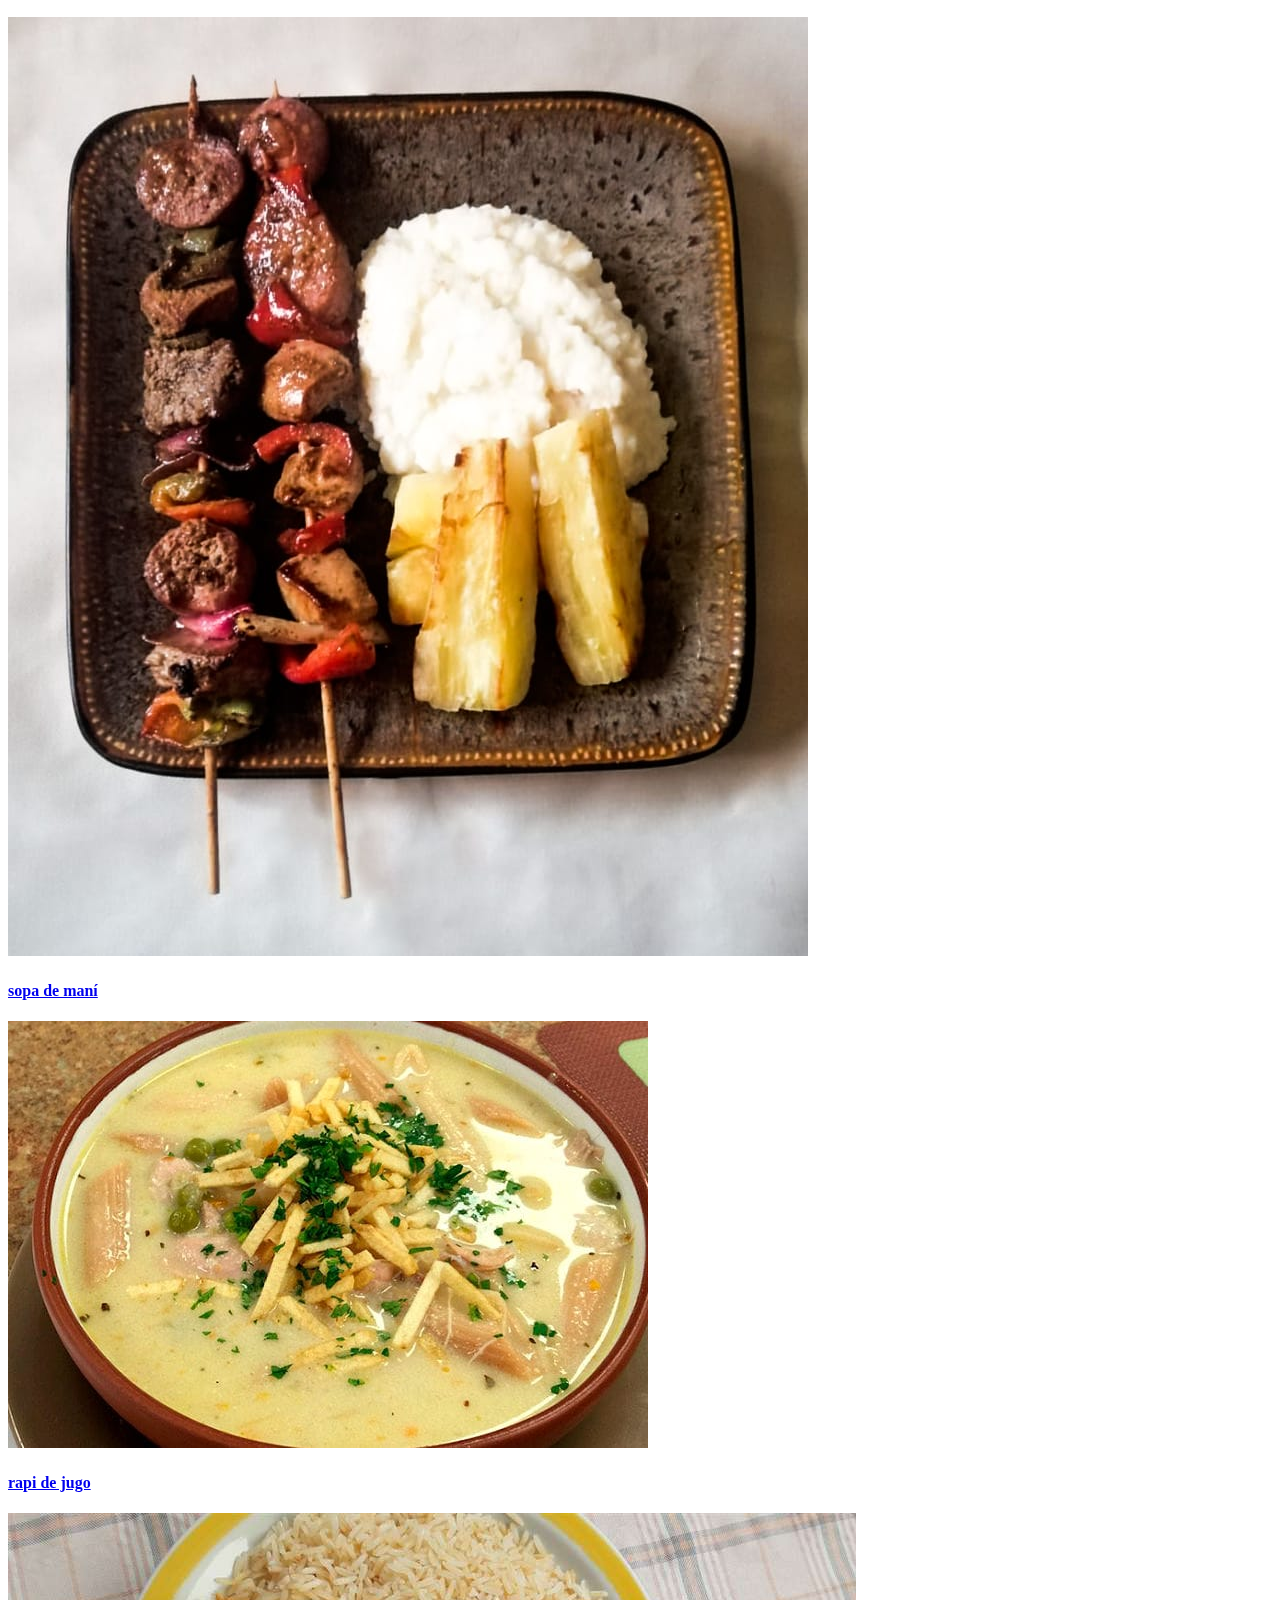
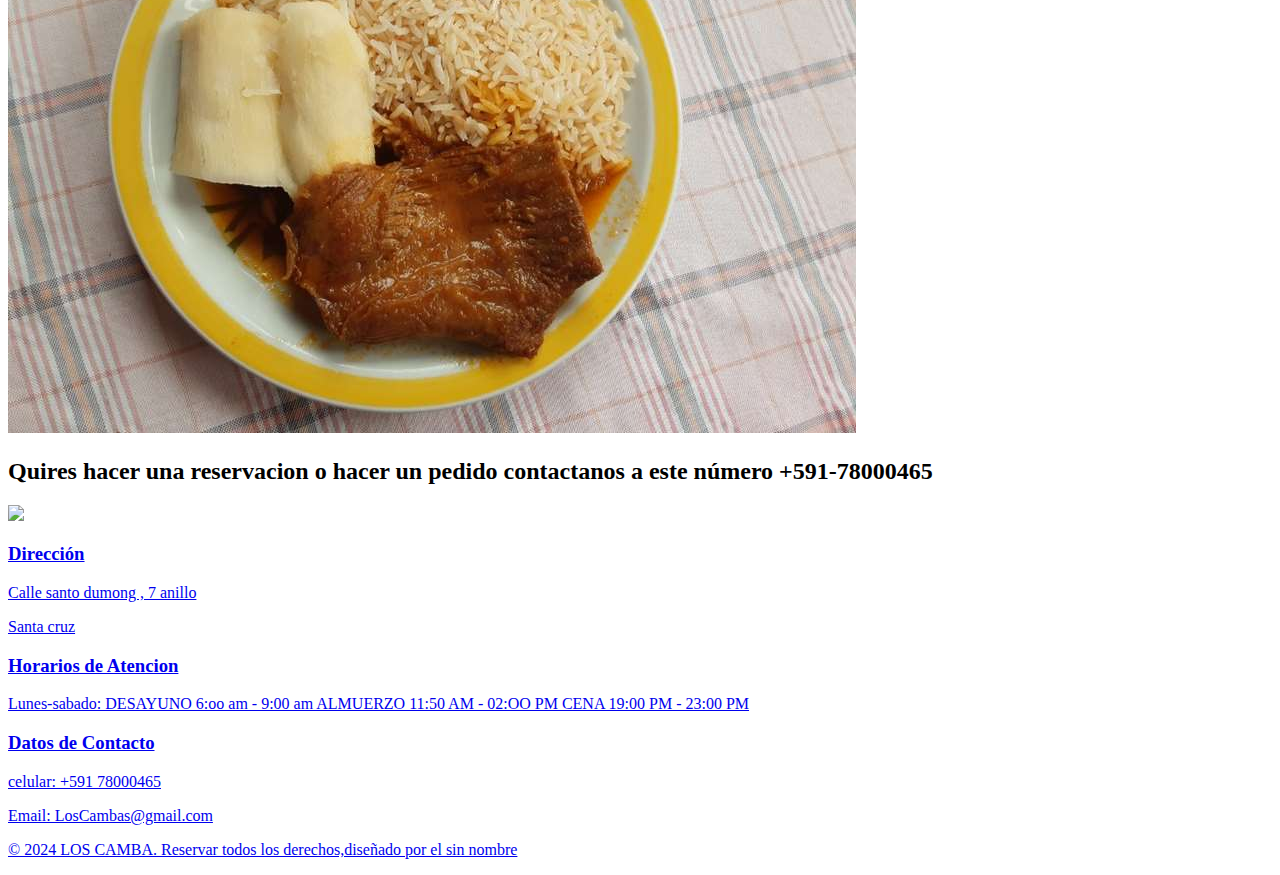
==== commit d2c30825: "Add files via upload" ====
--- a/index.html
+++ b/index.html
@@ -34,7 +34,8 @@
   <div class="container"> 
     <!-- Brand and toggle get grouped for better mobile display -->
     <div class="navbar-header">
-      <button type="button" class="navbar-toggle collapsed" data-toggle="collapse" data-target="#bs-example-navbar-collapse-1"> <span class="sr-only">Toggle navigation</span> <span class="icon-bar"></span> <span class="icon-bar"></span> <span class="icon-bar"></span> </button> </div>
+      <button type="button" class="navbar-toggle collapsed" data-toggle="collapse" data-target="#bs-example-navbar-collapse-1"> <span class="sr-only">Toggle navigation</span> <span class="icon-bar"></span> <span class="icon-bar"></span> <span class="icon-bar"></span> </button>
+      <a class="navbar-brand page-scroll" href="#page-top">VIVA SANTA CRUZ CARAJO</a> </div>
     
     <!-- Collect the nav links, forms, and other content for toggling -->
     <div class="collapse navbar-collapse" id="bs-example-navbar-collapse-1">
@@ -67,6 +68,10 @@
     <div class="row">
         <div class="about-text">
         </div>
+      </div>
+    </div>
+  </div>
+</div>
 <!-- Restaurant Menu Section -->
 <div id="restaurant-menu">
   <div class="section-title text-center center">
@@ -322,9 +327,9 @@
 <!-- Call Reservation Section -->
 <div id="call-reservation" class="text-center">
   <div class="container">
-    <h2> No espere mas y has tu pedido , contactanos  a este número <strong>+591-78000465</strong></h2>
+    <h2>Quires hacer una reservacion o hacer un pedido contactanos  a este número <strong>+591-78000465</strong></h2>
 
-    <a href="https://wa.me/59174623807"> <img src="img/whatsapp-line.png" style=" width: ; 1500px  height:1500px ;"</a>
+    <a href="https://wa.me/59174623807"> <img src="img/whatsapp-line.png" style=" width: ; 1500px  height:1500px ;" </a>
   </div>
 </div>
       </form>
